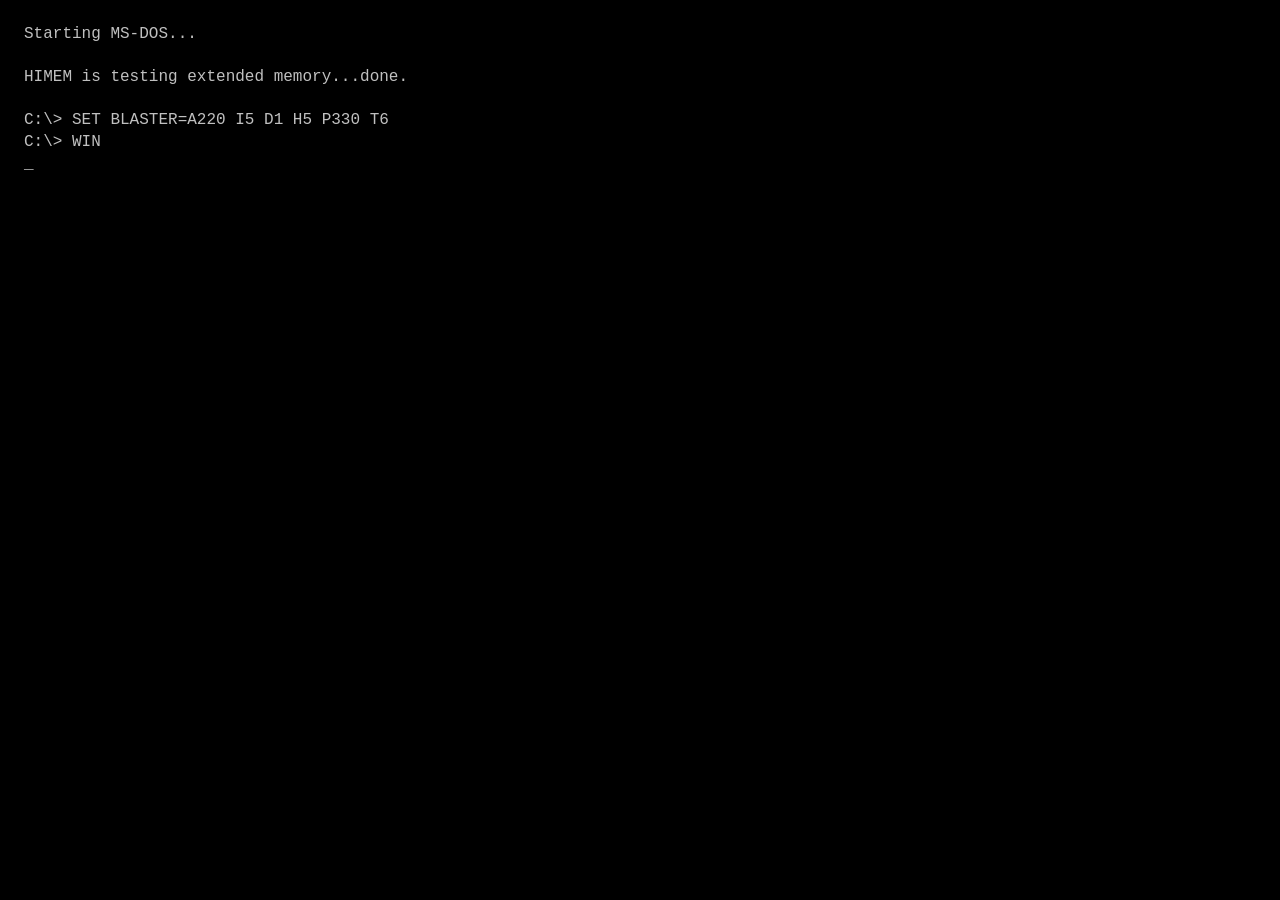
==== index.html @ c0be24af "Windows 3.1 desktop shell, Console and Old School app pages, embed mode for Blasta Co-Authored-By: C" ====
<!DOCTYPE html>
<html lang="en">
<head>
<meta charset="utf-8">
<meta name="viewport" content="width=device-width, initial-scale=1">
<title>RetroSynths</title>
<link rel="stylesheet" href="css/desktop.css">
<link rel="icon" href="data:image/svg+xml,%3Csvg xmlns=%22http://www.w3.org/2000/svg%22 viewBox=%220 0 16 16%22%3E%3Crect width=%2216%22 height=%2216%22 fill=%22%23008080%22/%3E%3Crect x=%222%22 y=%223%22 width=%2212%22 height=%229%22 fill=%22%23c0c0c0%22/%3E%3Crect x=%222%22 y=%223%22 width=%2212%22 height=%222%22 fill=%22%23000080%22/%3E%3C/svg%3E">
</head>
<body>

<div id="dos"><pre id="dosText"></pre><span id="cursor">_</span></div>
<div id="splash" hidden>
  <div class="splash-box">
    <div class="splash-logo"><span class="w4">■</span><span class="w4">■</span><span class="w4">■</span><span class="w4">■</span></div>
    <div class="splash-name">RetroSynths</div>
    <div class="splash-ver">Version 3.1</div>
    <div class="splash-fine">A toolbox of retro sound chips · General MIDI through 1977–1998 hardware</div>
  </div>
</div>

<div id="desktop">
  <div class="win" id="progman" style="left:24px; top:20px; width:560px; height:360px;">
    <div class="tb"><span class="sys" title="Control menu">&#9644;</span><span class="tt">Program Manager</span><span class="tbb min" title="Minimize">&#9660;</span><span class="tbb max" title="Maximize">&#9650;</span></div>
    <div class="menubar"><span class="menu"><u>F</u>ile</span><span class="menu"><u>O</u>ptions</span><span class="menu"><u>W</u>indow</span><span class="menu" data-open="readme"><u>H</u>elp</span></div>
    <div class="pm-body">
      <div class="win group" id="grp">
        <div class="tb"><span class="sys">&#9644;</span><span class="tt">RetroSynths</span><span class="tbb">&#9660;</span><span class="tbb">&#9650;</span></div>
        <div class="icons" id="icons"></div>
      </div>
      <div class="mini-groups">
        <div class="mini" title="Coming later"><span class="mini-ico"></span><span>Synthland</span></div>
        <div class="mini" data-open="readme"><span class="mini-ico"></span><span>Main</span></div>
        <div class="mini" data-open="readme"><span class="mini-ico"></span><span>Accessories</span></div>
      </div>
    </div>
  </div>
  <div id="minimized"></div>
</div>

<div id="exitDlg" class="modal" hidden>
  <div class="win dlg">
    <div class="tb"><span class="tt">Exit RetroSynths</span></div>
    <div class="dlg-body">
      <div class="dlg-ico">!</div>
      <div>This will end your RetroSynths session.</div>
    </div>
    <div class="dlg-btns"><button class="btn" id="exitOK">OK</button><button class="btn" id="exitCancel">Cancel</button></div>
  </div>
</div>

<script type="module" src="shell/desktop.js"></script>
</body>
</html>
---- css/desktop.css ----
:root {
  --face: #c0c0c0; --hi: #ffffff; --lo: #808080; --dk: #000000; --title: #000080; --title-off: #ffffff; --desk: #008080;
  --ui: "MS Sans Serif", "Microsoft Sans Serif", Tahoma, Verdana, "Segoe UI", sans-serif;
}
* { box-sizing: border-box; }
[hidden] { display: none !important; }
html, body { margin: 0; height: 100%; overflow: hidden; }
body { background: var(--desk); font: 12px/1.3 var(--ui); color: #000; -webkit-font-smoothing: none; user-select: none; }
button { font: inherit; }

/* ---------- DOS + splash ---------- */
#dos { position: fixed; inset: 0; background: #000; color: #c0c0c0; z-index: 1000; padding: 24px; cursor: pointer;
  font: 16px/1.35 "Perfect DOS VGA 437", "Lucida Console", "Courier New", monospace; }
#dos pre { margin: 0; display: inline; white-space: pre-wrap; font: inherit; }
#cursor { animation: blink 1s steps(1) infinite; }
@keyframes blink { 50% { opacity: 0; } }
#splash { position: fixed; inset: 0; z-index: 999; background: #000; display: flex; align-items: center; justify-content: center; cursor: pointer; }
.splash-box { background: var(--face); padding: 28px 46px; text-align: center; border: 2px solid #fff; box-shadow: 4px 4px 0 #555; min-width: 320px; }
.splash-logo { font-size: 30px; line-height: 1; letter-spacing: 2px; transform: skewX(-12deg); }
.splash-logo .w4:nth-child(1) { color: #e2463b; } .splash-logo .w4:nth-child(2) { color: #3aa84f; }
.splash-logo .w4:nth-child(3) { color: #2f6fd0; } .splash-logo .w4:nth-child(4) { color: #f2c63a; }
.splash-name { font: bold 34px "Times New Roman", serif; font-style: italic; margin-top: 6px; }
.splash-ver { font-size: 14px; margin-top: 2px; }
.splash-fine { font-size: 11px; color: #404040; margin-top: 14px; }

/* ---------- windows ---------- */
#desktop { position: fixed; inset: 0; }
.win { position: absolute; background: var(--face); border: 1px solid var(--dk); display: flex; flex-direction: column;
  box-shadow: inset 1px 1px var(--hi), inset -1px -1px var(--lo), 0 0 0 3px var(--face), 0 0 0 4px var(--dk); min-width: 180px; min-height: 80px; }
.win.app { resize: both; overflow: hidden; }
.tb { height: 20px; flex: none; background: var(--title-off); color: #000; display: flex; align-items: center; cursor: default; touch-action: none; border-bottom: 1px solid var(--dk); }
.win.active > .tb { background: var(--title); color: #fff; }
.tt { flex: 1; text-align: center; font-weight: bold; white-space: nowrap; overflow: hidden; text-overflow: ellipsis; padding: 0 4px; }
.sys, .tbb { width: 20px; height: 18px; margin: 0 1px; background: var(--face); color: #000; display: inline-flex; align-items: center; justify-content: center;
  box-shadow: inset 1px 1px var(--hi), inset -1px -1px var(--lo); font-size: 9px; flex: none; cursor: pointer; }
.sys { font-size: 11px; }
.menubar { background: #fff; border-bottom: 1px solid var(--dk); padding: 1px 4px; display: flex; gap: 2px; flex: none; }
.menu { padding: 1px 8px; cursor: pointer; }
.menu:hover { background: var(--title); color: #fff; }
.win iframe { flex: 1; border: 0; width: 100%; background: var(--face); display: block; }
.win.dragging iframe, .win.resizing iframe { pointer-events: none; }
.win.maxed { left: 0 !important; top: 0 !important; width: 100% !important; height: 100% !important; resize: none; }

/* control menu */
.sysmenu { position: absolute; z-index: 500; background: #fff; border: 1px solid #000; box-shadow: 2px 2px 0 rgba(0,0,0,.4); padding: 2px 0; min-width: 140px; }
.sysmenu div { padding: 2px 18px; cursor: pointer; display: flex; justify-content: space-between; gap: 18px; }
.sysmenu div:hover { background: var(--title); color: #fff; }
.sysmenu hr { border: 0; border-top: 1px solid #000; margin: 2px 0; }

/* ---------- Program Manager ---------- */
.pm-body { flex: 1; position: relative; background: #fff; overflow: hidden; }
.group { left: 10px; top: 10px; right: 10px; bottom: 64px; box-shadow: none; }
.group > .tb { background: var(--title); color: #fff; }
.icons { flex: 1; background: #fff; display: flex; flex-wrap: wrap; align-content: flex-start; gap: 6px 4px; padding: 12px 8px; overflow: auto; }
.icon { width: 92px; display: flex; flex-direction: column; align-items: center; gap: 4px; cursor: pointer; padding: 2px; text-align: center; }
.icon svg { width: 40px; height: 40px; image-rendering: pixelated; shape-rendering: crispEdges; }
.icon span { padding: 0 3px; line-height: 1.2; }
.icon.sel span { background: var(--title); color: #fff; outline: 1px dotted #ff0; }
.icon.off { opacity: .55; }
.mini-groups { position: absolute; left: 10px; right: 10px; bottom: 6px; height: 52px; display: flex; gap: 14px; }
.mini { width: 84px; display: flex; flex-direction: column; align-items: center; gap: 3px; cursor: pointer; font-size: 11px; }
.mini-ico { width: 30px; height: 20px; background: var(--face); border: 1px solid #000; box-shadow: inset 1px 1px #fff, inset -1px -1px #808080; position: relative; }
.mini-ico::before { content: ""; position: absolute; left: 0; right: 0; top: 0; height: 5px; background: var(--title); }
#minimized { position: fixed; left: 8px; bottom: 6px; display: flex; gap: 14px; }
#minimized .icon span { color: #fff; }
#minimized .icon.sel span { color: #fff; }

/* ---------- notepad ---------- */
.notepad { flex: 1; overflow: auto; background: #fff; padding: 6px 8px; font: 13px/1.45 "Lucida Console", "Courier New", monospace; white-space: pre-wrap; user-select: text; }

/* ---------- dialog ---------- */
.modal { position: fixed; inset: 0; z-index: 800; display: flex; align-items: center; justify-content: center; }
.win.dlg { position: relative; width: 320px; min-height: 0; }
.win.dlg > .tb { background: var(--title); color: #fff; }
.dlg-body { display: flex; gap: 14px; align-items: center; padding: 18px 16px 8px; }
.dlg-ico { width: 32px; height: 32px; border-radius: 50%; background: #fff; border: 2px solid #000; display: flex; align-items: center; justify-content: center; font: bold 20px serif; flex: none; }
.dlg-btns { display: flex; gap: 10px; justify-content: center; padding: 8px 0 14px; }
.btn { background: var(--face); border: 1px solid var(--dk); box-shadow: inset 1px 1px var(--hi), inset -1px -1px var(--lo); padding: 3px 14px; min-width: 70px; cursor: pointer; }
.btn:active { box-shadow: inset 1px 1px var(--lo), inset -1px -1px var(--hi); }

@media (max-width: 760px) {
  #progman { left: 0 !important; top: 0 !important; width: 100% !important; height: 100% !important; }
  .icon { width: 30%; }
}
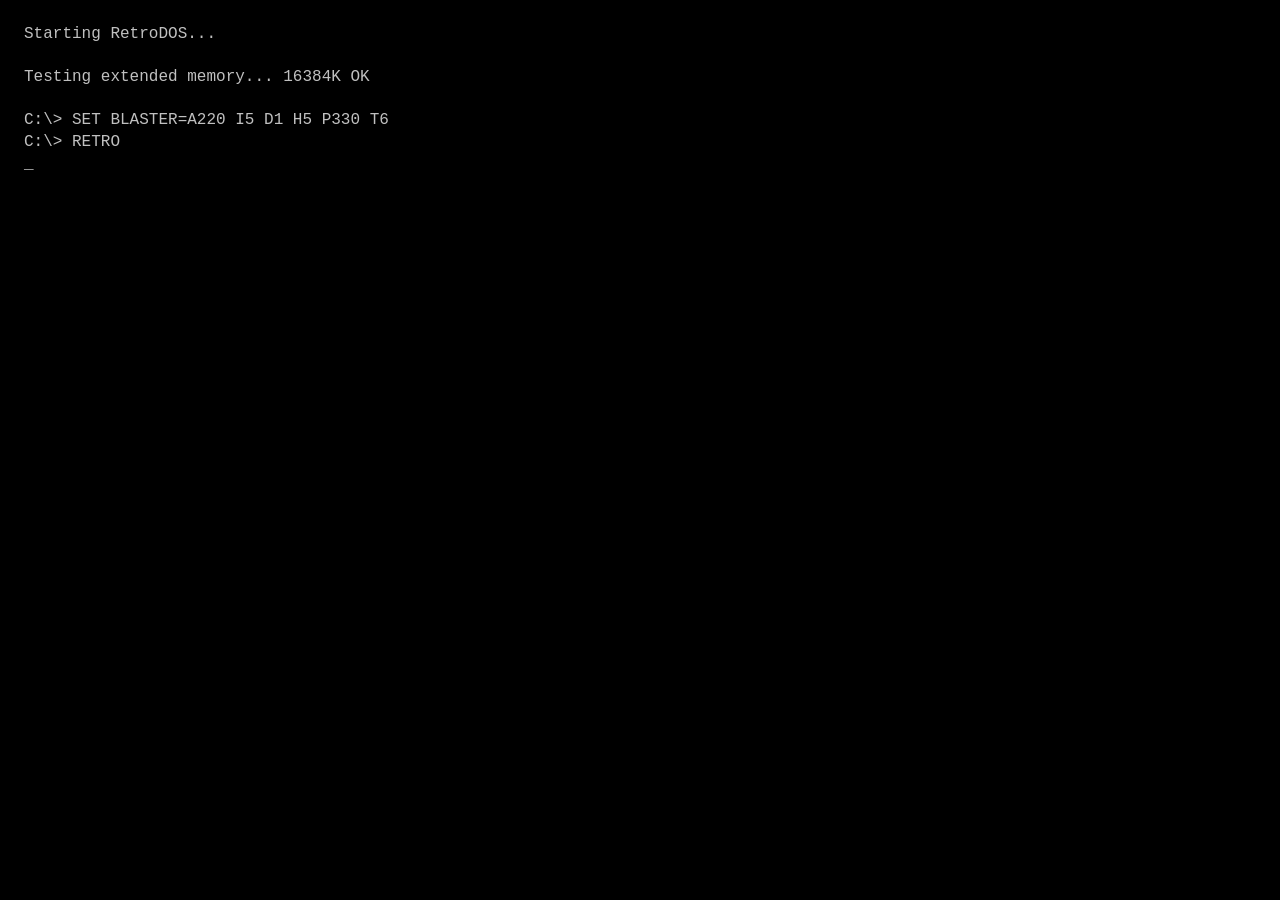
==== commit 80fff30c: "Keyboard dock with letters on the keys, real Help (F1) in every app, accessibility pass, megaZINE pr" ====
--- a/index.html
+++ b/index.html
@@ -4,48 +4,63 @@
 <meta charset="utf-8">
 <meta name="viewport" content="width=device-width, initial-scale=1">
 <title>RetroSynths</title>
+<meta name="description" content="A make-believe 1990s desktop full of playable retro sound chips, plus a few friends from megaZINE.">
 <link rel="stylesheet" href="css/desktop.css">
 <link rel="icon" href="data:image/svg+xml,%3Csvg xmlns=%22http://www.w3.org/2000/svg%22 viewBox=%220 0 16 16%22%3E%3Crect width=%2216%22 height=%2216%22 fill=%22%23008080%22/%3E%3Crect x=%222%22 y=%223%22 width=%2212%22 height=%229%22 fill=%22%23c0c0c0%22/%3E%3Crect x=%222%22 y=%223%22 width=%2212%22 height=%222%22 fill=%22%23000080%22/%3E%3C/svg%3E">
 </head>
 <body>
 
-<div id="dos"><pre id="dosText"></pre><span id="cursor">_</span></div>
-<div id="splash" hidden>
+<div id="dos" aria-hidden="true"><pre id="dosText"></pre><span id="cursor">_</span></div>
+<div id="splash" hidden aria-hidden="true">
   <div class="splash-box">
-    <div class="splash-logo"><span class="w4">■</span><span class="w4">■</span><span class="w4">■</span><span class="w4">■</span></div>
+    <svg class="splash-logo" viewBox="0 0 48 16" width="144" height="48" aria-hidden="true">
+      <polyline points="1,12 1,4 8,4 8,12 15,12 15,8" fill="none" stroke="#e2463b" stroke-width="2"/>
+      <polyline points="17,12 21,4 25,12 29,4 31,8" fill="none" stroke="#3aa84f" stroke-width="2"/>
+      <polyline points="33,12 40,4 40,12 47,4" fill="none" stroke="#2f6fd0" stroke-width="2"/>
+    </svg>
     <div class="splash-name">RetroSynths</div>
     <div class="splash-ver">Version 3.1</div>
     <div class="splash-fine">A toolbox of retro sound chips · General MIDI through 1977–1998 hardware</div>
   </div>
 </div>
 
-<div id="desktop">
-  <div class="win" id="progman" style="left:24px; top:20px; width:560px; height:360px;">
-    <div class="tb"><span class="sys" title="Control menu">&#9644;</span><span class="tt">Program Manager</span><span class="tbb min" title="Minimize">&#9660;</span><span class="tbb max" title="Maximize">&#9650;</span></div>
-    <div class="menubar"><span class="menu"><u>F</u>ile</span><span class="menu"><u>O</u>ptions</span><span class="menu"><u>W</u>indow</span><span class="menu" data-open="readme"><u>H</u>elp</span></div>
+<main id="desktop" aria-label="RetroSynths desktop">
+  <h1 class="sr-only">RetroSynths</h1>
+  <section class="win" id="progman" aria-labelledby="pmTitle" style="left:24px; top:20px; width:600px; height:360px;">
+    <div class="tb">
+      <button type="button" class="sys" aria-label="Program Shelf menu" aria-haspopup="menu">&#9644;</button>
+      <h2 class="tt" id="pmTitle">Program Shelf</h2>
+      <button type="button" class="tbb min" aria-label="Minimize Program Shelf" title="Minimize">&#9660;</button>
+      <button type="button" class="tbb max" aria-label="Maximize Program Shelf" title="Maximize">&#9650;</button>
+    </div>
+    <nav class="menubar" aria-label="Program Shelf menu bar">
+      <button type="button" class="menu" id="mFile" aria-haspopup="menu"><u>F</u>ile</button>
+      <button type="button" class="menu" id="mWindow" aria-haspopup="menu"><u>W</u>indow</button>
+      <button type="button" class="menu" id="mHelp" aria-haspopup="menu"><u>H</u>elp</button>
+    </nav>
     <div class="pm-body">
-      <div class="win group" id="grp">
-        <div class="tb"><span class="sys">&#9644;</span><span class="tt">RetroSynths</span><span class="tbb">&#9660;</span><span class="tbb">&#9650;</span></div>
-        <div class="icons" id="icons"></div>
-      </div>
-      <div class="mini-groups">
-        <div class="mini" title="Coming later"><span class="mini-ico"></span><span>Synthland</span></div>
-        <div class="mini" data-open="readme"><span class="mini-ico"></span><span>Main</span></div>
-        <div class="mini" data-open="readme"><span class="mini-ico"></span><span>Accessories</span></div>
-      </div>
+      <section class="win group" aria-labelledby="g1Title">
+        <div class="tb"><h3 class="tt" id="g1Title">RetroSynths</h3></div>
+        <div class="icons" id="icons" role="group" aria-labelledby="g1Title"></div>
+      </section>
+      <section class="win group" aria-labelledby="g2Title">
+        <div class="tb"><h3 class="tt" id="g2Title">megaZINE</h3></div>
+        <div class="icons" id="icons2" role="group" aria-labelledby="g2Title"></div>
+      </section>
     </div>
-  </div>
-  <div id="minimized"></div>
-</div>
+  </section>
+  <div id="minimized" role="group" aria-label="Minimized windows"></div>
+  <p class="desk-hint" id="deskHint">Double-click an icon (or select it and press Enter) to open it.</p>
+</main>
 
 <div id="exitDlg" class="modal" hidden>
-  <div class="win dlg">
-    <div class="tb"><span class="tt">Exit RetroSynths</span></div>
+  <div class="win dlg" role="alertdialog" aria-modal="true" aria-labelledby="exitTitle" aria-describedby="exitText">
+    <div class="tb"><h2 class="tt" id="exitTitle">Exit RetroSynths</h2></div>
     <div class="dlg-body">
-      <div class="dlg-ico">!</div>
-      <div>This will end your RetroSynths session.</div>
+      <div class="dlg-ico" aria-hidden="true">!</div>
+      <div id="exitText">This will end your RetroSynths session.</div>
     </div>
-    <div class="dlg-btns"><button class="btn" id="exitOK">OK</button><button class="btn" id="exitCancel">Cancel</button></div>
+    <div class="dlg-btns"><button type="button" class="btn" id="exitOK">OK</button><button type="button" class="btn" id="exitCancel">Cancel</button></div>
   </div>
 </div>
 
--- a/css/desktop.css
+++ b/css/desktop.css
@@ -16,9 +16,7 @@
 @keyframes blink { 50% { opacity: 0; } }
 #splash { position: fixed; inset: 0; z-index: 999; background: #000; display: flex; align-items: center; justify-content: center; cursor: pointer; }
 .splash-box { background: var(--face); padding: 28px 46px; text-align: center; border: 2px solid #fff; box-shadow: 4px 4px 0 #555; min-width: 320px; }
-.splash-logo { font-size: 30px; line-height: 1; letter-spacing: 2px; transform: skewX(-12deg); }
-.splash-logo .w4:nth-child(1) { color: #e2463b; } .splash-logo .w4:nth-child(2) { color: #3aa84f; }
-.splash-logo .w4:nth-child(3) { color: #2f6fd0; } .splash-logo .w4:nth-child(4) { color: #f2c63a; }
+.splash-logo { display: block; margin: 0 auto; shape-rendering: crispEdges; }
 .splash-name { font: bold 34px "Times New Roman", serif; font-style: italic; margin-top: 6px; }
 .splash-ver { font-size: 14px; margin-top: 2px; }
 .splash-fine { font-size: 11px; color: #404040; margin-top: 14px; }
@@ -47,9 +45,9 @@
 .sysmenu div:hover { background: var(--title); color: #fff; }
 .sysmenu hr { border: 0; border-top: 1px solid #000; margin: 2px 0; }
 
-/* ---------- Program Manager ---------- */
-.pm-body { flex: 1; position: relative; background: #fff; overflow: hidden; }
-.group { left: 10px; top: 10px; right: 10px; bottom: 64px; box-shadow: none; }
+/* ---------- Program Shelf ---------- */
+.pm-body { flex: 1; position: relative; background: #fff; overflow: auto; display: flex; flex-direction: column; gap: 12px; padding: 10px; }
+.group { position: relative; left: auto; top: auto; box-shadow: none; min-height: 0; flex: none; }
 .group > .tb { background: var(--title); color: #fff; }
 .icons { flex: 1; background: #fff; display: flex; flex-wrap: wrap; align-content: flex-start; gap: 6px 4px; padding: 12px 8px; overflow: auto; }
 .icon { width: 92px; display: flex; flex-direction: column; align-items: center; gap: 4px; cursor: pointer; padding: 2px; text-align: center; }
@@ -57,16 +55,12 @@
 .icon span { padding: 0 3px; line-height: 1.2; }
 .icon.sel span { background: var(--title); color: #fff; outline: 1px dotted #ff0; }
 .icon.off { opacity: .55; }
-.mini-groups { position: absolute; left: 10px; right: 10px; bottom: 6px; height: 52px; display: flex; gap: 14px; }
-.mini { width: 84px; display: flex; flex-direction: column; align-items: center; gap: 3px; cursor: pointer; font-size: 11px; }
-.mini-ico { width: 30px; height: 20px; background: var(--face); border: 1px solid #000; box-shadow: inset 1px 1px #fff, inset -1px -1px #808080; position: relative; }
-.mini-ico::before { content: ""; position: absolute; left: 0; right: 0; top: 0; height: 5px; background: var(--title); }
 #minimized { position: fixed; left: 8px; bottom: 6px; display: flex; gap: 14px; }
 #minimized .icon span { color: #fff; }
 #minimized .icon.sel span { color: #fff; }
 
-/* ---------- notepad ---------- */
-.notepad { flex: 1; overflow: auto; background: #fff; padding: 6px 8px; font: 13px/1.45 "Lucida Console", "Courier New", monospace; white-space: pre-wrap; user-select: text; }
+/* ---------- text viewer ---------- */
+.textview { flex: 1; overflow: auto; background: #fff; padding: 6px 8px; font: 13px/1.45 "Lucida Console", "Courier New", monospace; white-space: pre-wrap; user-select: text; }
 
 /* ---------- dialog ---------- */
 .modal { position: fixed; inset: 0; z-index: 800; display: flex; align-items: center; justify-content: center; }
@@ -82,3 +76,24 @@
   #progman { left: 0 !important; top: 0 !important; width: 100% !important; height: 100% !important; }
   .icon { width: 30%; }
 }
+
+/* ---------- accessibility (Nov 2026) ---------- */
+.sr-only { position: absolute !important; width: 1px; height: 1px; overflow: hidden; clip: rect(0 0 0 0); white-space: nowrap; }
+h1, h2, h3 { margin: 0; font: inherit; }
+h2.tt, h3.tt { font-weight: bold; }
+button.sys, button.tbb { border: 0; padding: 0; font-family: inherit; }
+button.menu { background: none; border: 0; font: inherit; color: #000; }
+.menu:focus-visible, button.menu[aria-expanded=true] { background: var(--title); color: #fff; outline: none; }
+:focus { outline: none; }
+:focus-visible { outline: 1px dotted #000; outline-offset: -4px; }
+.icon:focus-visible { outline: none; }
+.icon:focus-visible span { outline: 1px dotted #ff0; outline-offset: 0; background: var(--title); color: #fff; }
+.textview:focus-visible { outline: 1px dotted #000; outline-offset: -3px; }
+.win iframe:focus-visible { outline: none; }
+.sysmenu button { display: flex; justify-content: space-between; gap: 18px; width: 100%; padding: 2px 18px; background: none; border: 0; font: inherit; color: #000; cursor: pointer; text-align: left; }
+.sysmenu button:hover, .sysmenu button:focus { background: var(--title); color: #fff; outline: none; }
+.sysmenu .acc { opacity: .8; }
+.desk-hint { position: fixed; right: 12px; bottom: 8px; margin: 0; color: #fff; font-size: 11px; text-shadow: 1px 1px 0 #004040; pointer-events: none; }
+#dos:focus { outline: none; }
+@media (max-width: 760px) { .desk-hint { display: none; } }
+@media (prefers-reduced-motion: reduce) { #cursor { animation: none; } }
